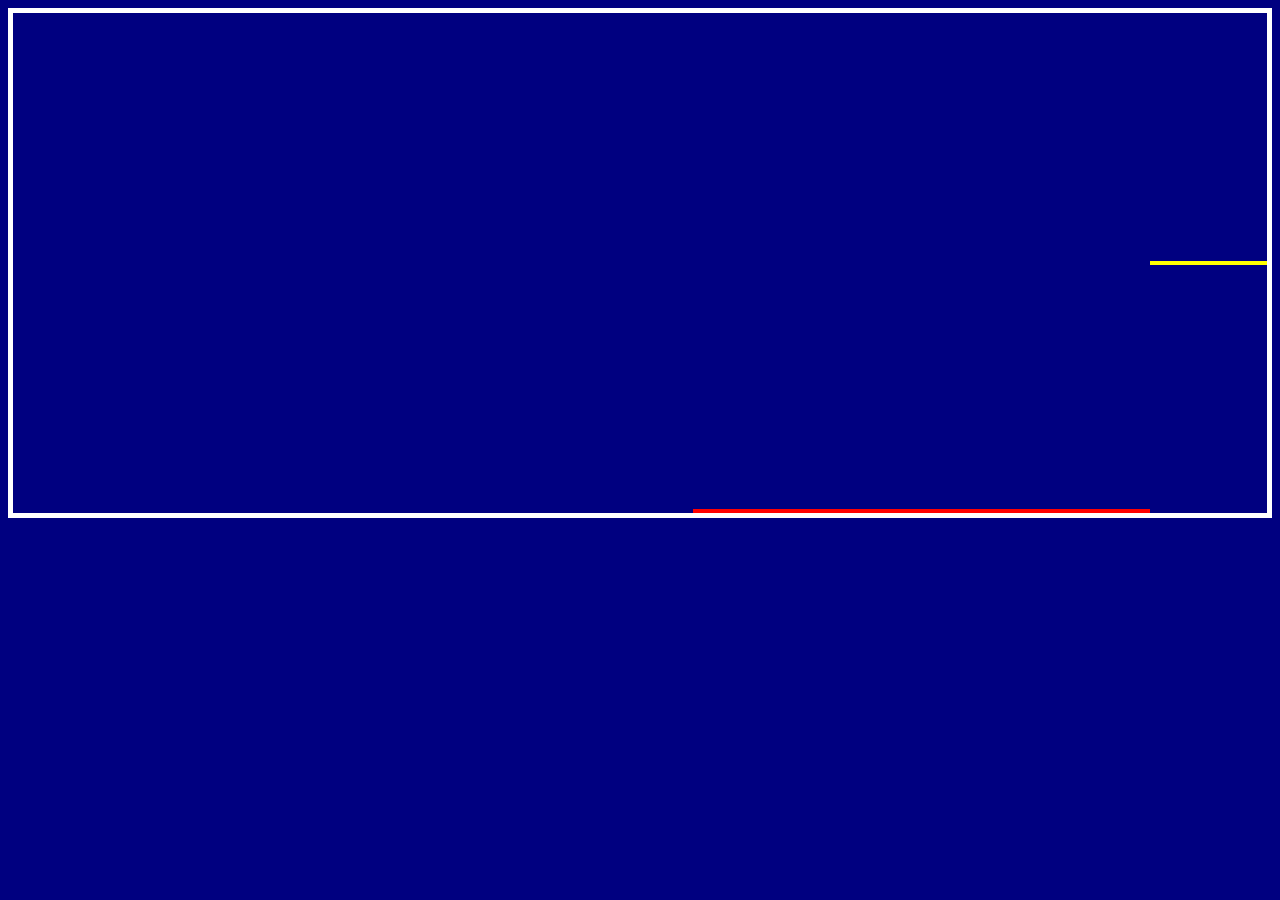
==== flex.html @ 4ab95596 "First flex box" ====
<!DOCTYPE html>
<html lang="en">
<head>
    <meta charset="UTF-8">
    <meta http-equiv="X-UA-Compatible" content="IE=edge">
    <meta name="viewport" content="width=device-width, initial-scale=1.0">
    <title>Flex Box</title>
    <link rel="stylesheet" href="./css/flex.css">
</head>
<body>
    <div class="container-1">
        <img src="https://via.placeholder.com/150?text=1" alt="">
        <img src="https://via.placeholder.com/150?text=2" alt="">
        <img src="https://via.placeholder.com/150?text=3" alt="" id="child1">
        <img src="https://via.placeholder.com/150?text=4" alt=""> 
        <img src="https://via.placeholder.com/150?text=5" alt="" id="child2">
        <img src="https://via.placeholder.com/150?text=6" alt=""> 
        <img src="https://via.placeholder.com/150?text=7" alt=""> 
        <img src="https://via.placeholder.com/150?text=8" alt=""> 
    </div>
</body>
</html>
---- css/flex.css ----
body {
    background-color: navy;
}

.container-1 {
    border: 5px solid white;
    height: 500px;
    display: flex;
    /* flex-direction: row; */
    /* flex-wrap: wrap-reverse; */
    flex-flow: row wrap;
    justify-content: space-evenly;
    align-items: center;
}

#child1 {
    border: 2px solid red;
    order: 1;
    flex-grow: 4;
    align-self: flex-end;
}

#child2 {
    border: 2px solid yellow;
    order: 1;
    flex-grow: 1;
}

.container-1 > img {
    flex-grow: 1;
}
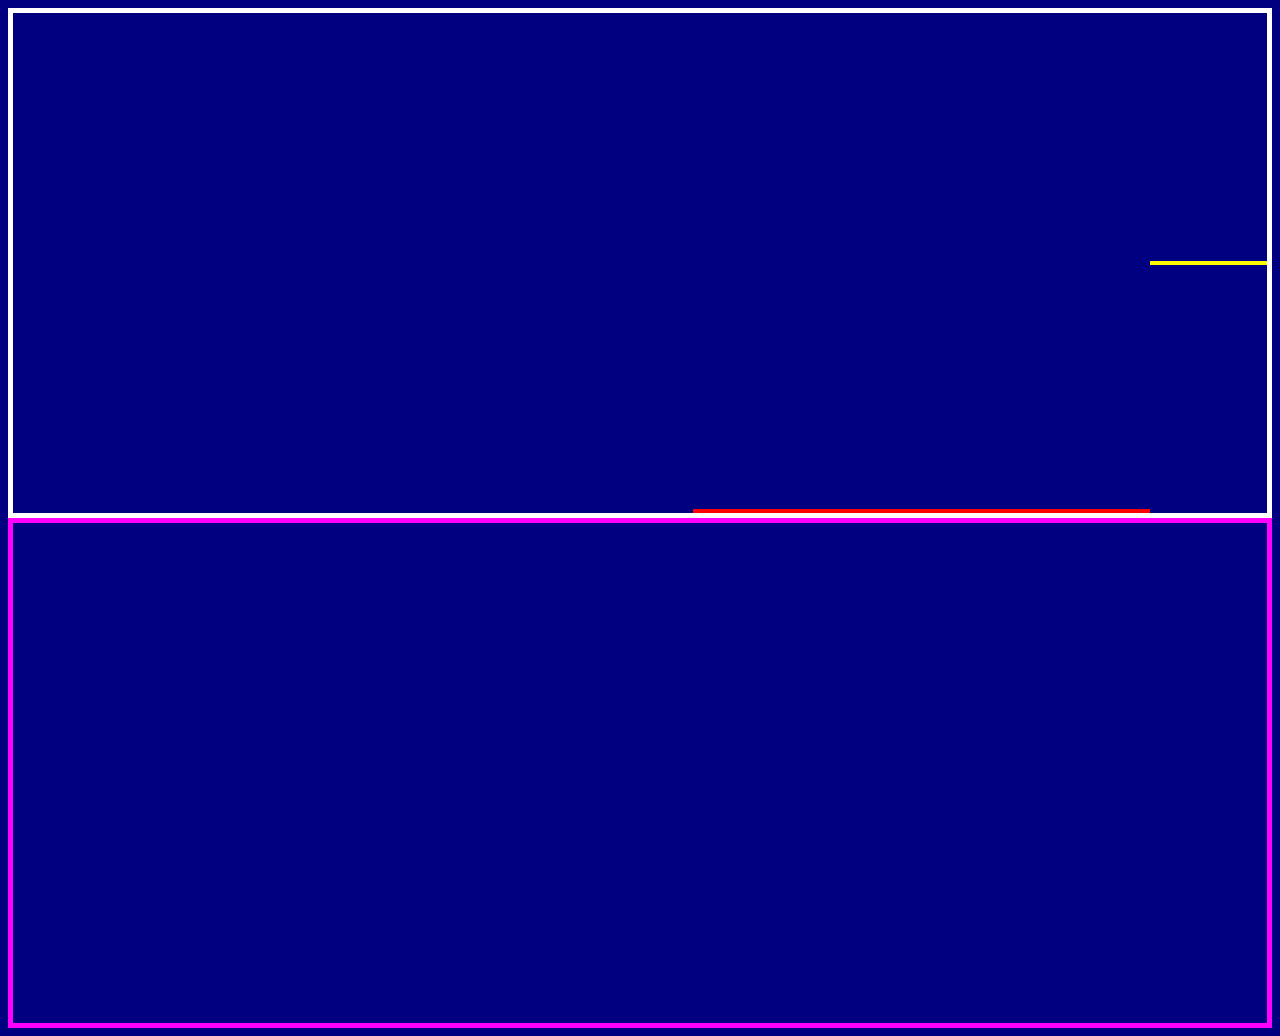
==== commit fc2b6309: "More flex box edits" ====
--- a/flex.html
+++ b/flex.html
@@ -18,5 +18,24 @@
         <img src="https://via.placeholder.com/150?text=7" alt=""> 
         <img src="https://via.placeholder.com/150?text=8" alt=""> 
     </div>
+
+    <div class="container-2">
+        <img src="https://via.placeholder.com/150?text=1" alt="">
+        <img src="https://via.placeholder.com/150?text=2" alt="">
+        <img src="https://via.placeholder.com/150?text=3" alt="">
+        <img src="https://via.placeholder.com/150?text=4" alt=""> 
+        <img src="https://via.placeholder.com/150?text=5" alt="">
+        <img src="https://via.placeholder.com/150?text=6" alt=""> 
+        <img src="https://via.placeholder.com/150?text=7" alt=""> 
+        <img src="https://via.placeholder.com/150?text=8" alt=""> 
+        <img src="https://via.placeholder.com/150?text=9" alt=""> 
+        <img src="https://via.placeholder.com/150?text=10" alt=""> 
+        <img src="https://via.placeholder.com/150?text=11" alt=""> 
+        <img src="https://via.placeholder.com/150?text=12" alt=""> 
+        <img src="https://via.placeholder.com/150?text=13" alt=""> 
+        <img src="https://via.placeholder.com/150?text=14" alt=""> 
+        <img src="https://via.placeholder.com/150?text=15" alt=""> 
+    </div>
+    </div>
 </body>
 </html>--- a/css/flex.css
+++ b/css/flex.css
@@ -28,4 +28,14 @@
 
 .container-1 > img {
     flex-grow: 1;
+}
+
+.container-2 {
+    height: 500px;
+    border: 5px solid fuchsia;
+    display: flex; 
+    align-items: center;
+    flex-wrap: wrap;
+    align-content: center;
+    column-gap: 10px;
 }